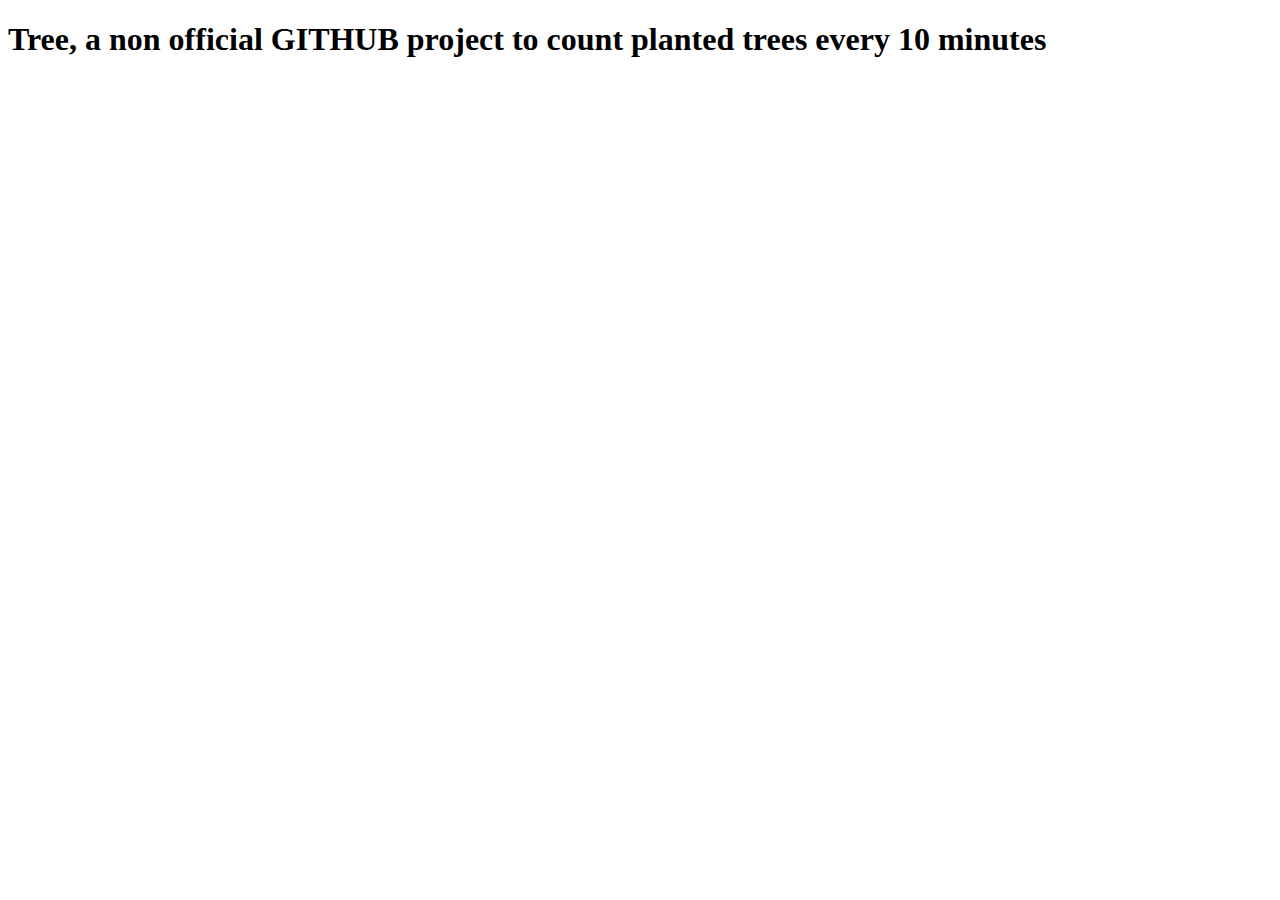
==== main.html @ e3f753d0 "Create main.html" ====
<!DOCTYPE HTML>
<html> 
<head>
    <title>Tree, a non official github project</title>
</head>
<body>
  <h1>Tree, a non official GITHUB project to count planted trees every 10 minutes</h1>
</body>
</html>
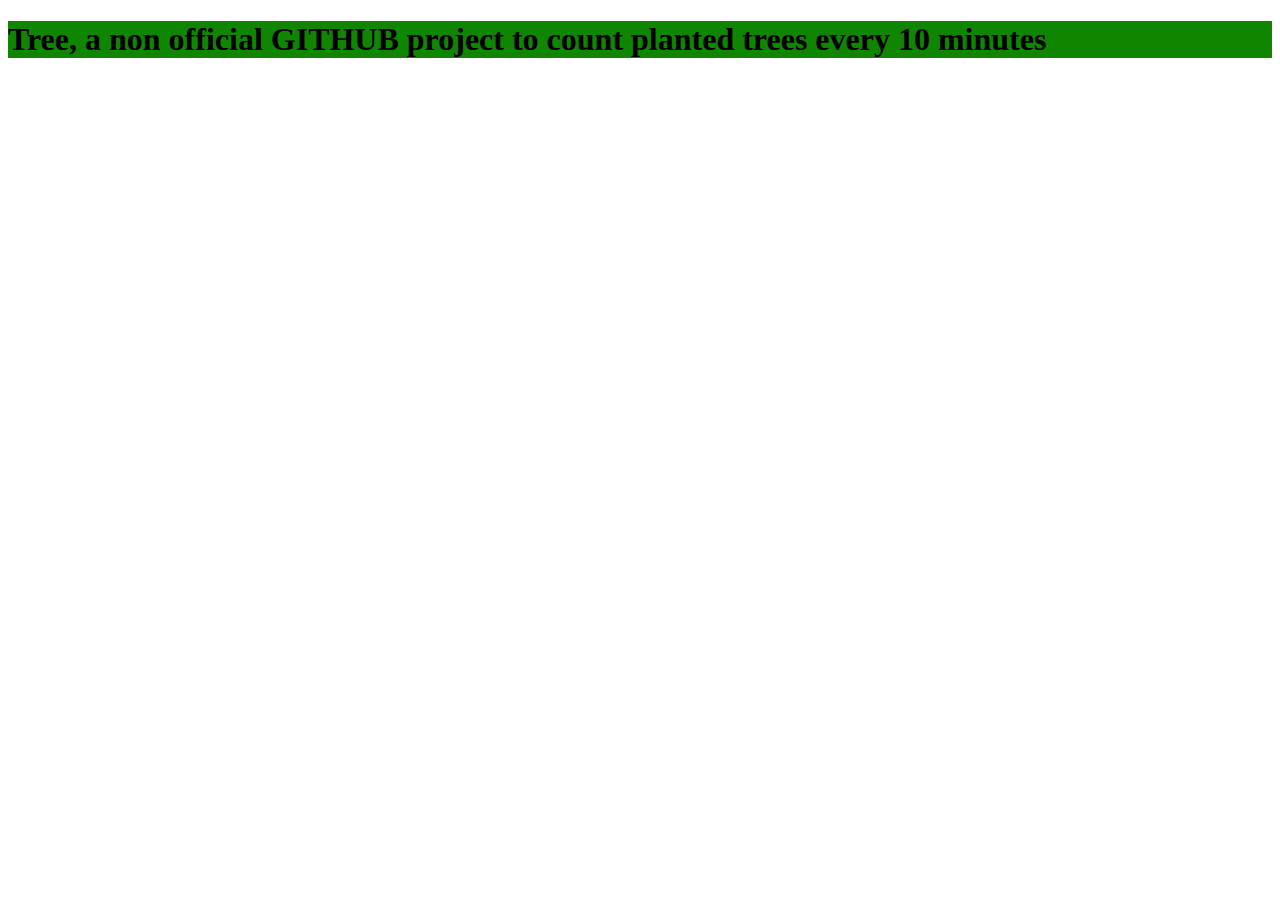
==== commit 3a56c8e8: "Update main.html" ====
--- a/main.html
+++ b/main.html
@@ -1,5 +1,6 @@
 <!DOCTYPE HTML>
 <html> 
+    <link rel="stylesheet" href="style.css" />
 <head>
     <title>Tree, a non official github project</title>
 </head>
--- a/style.css
+++ b/style.css
@@ -0,0 +1,5 @@
+h1 {
+display: flex;
+flex-direction: column;
+background-color: hsl(113, 100%, 26%)
+}
